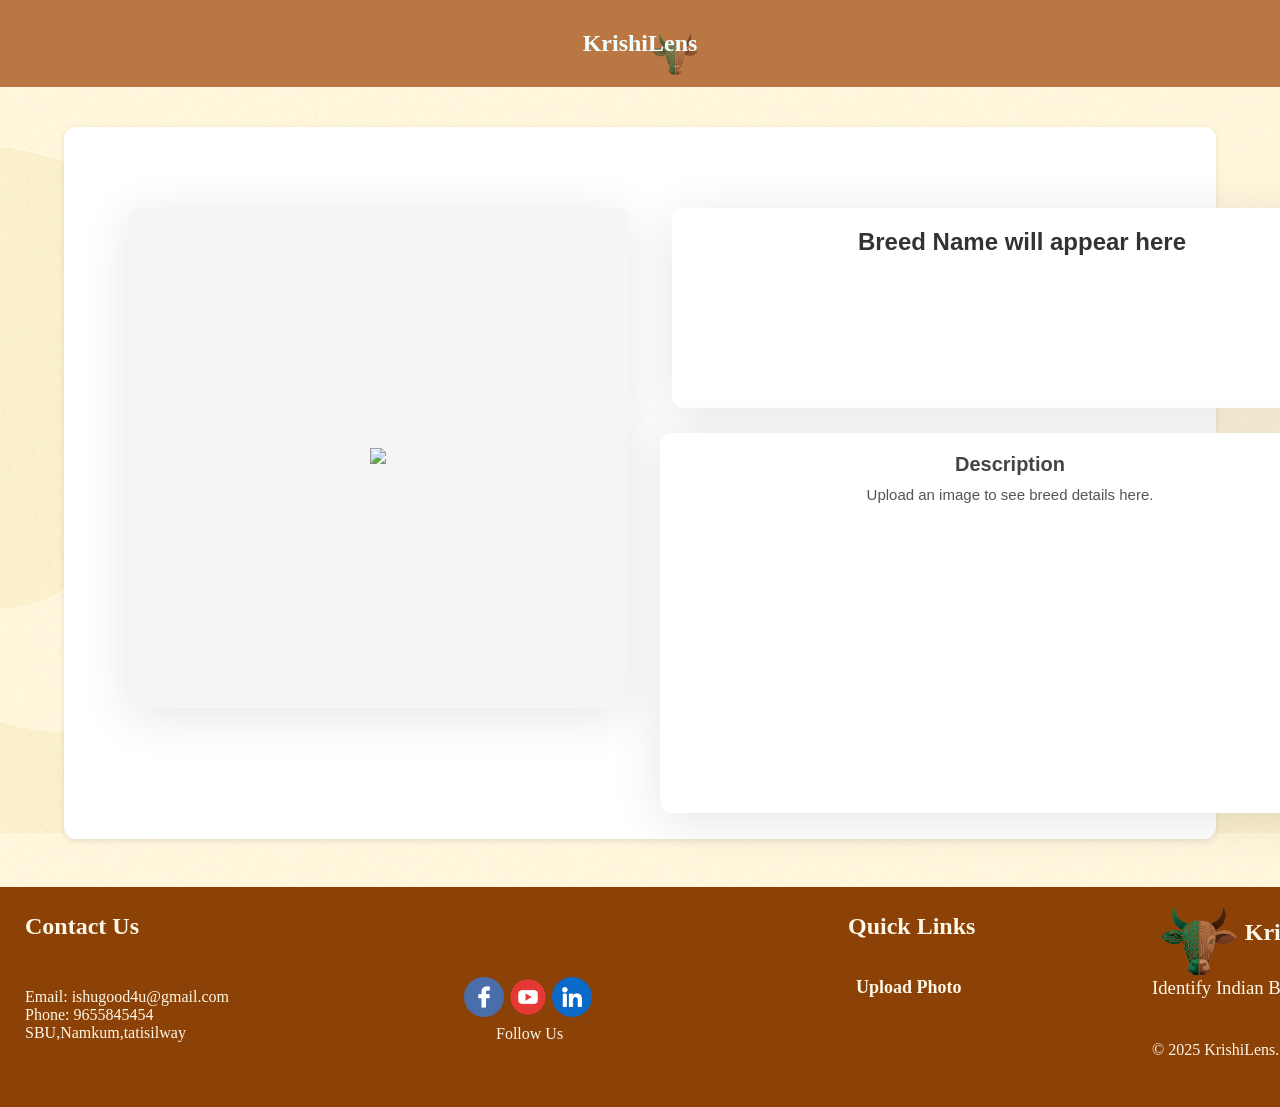
==== web/indexforupload.html @ 16699166 "krishilens" ====
<!DOCTYPE html>
<html lang="en">
<head>
    <meta charset="UTF-8">
    <meta name="viewport" content="width=device-width, initial-scale=1.0">
    <title>Document</title>
    <link rel="stylesheet" href="styleforupload.css">
</head>
<body>
    <div id="navbar">
    <div id="navContent">
        <img id="buffalo" src="output-onlinepngtools.png">
        <h2>KrishiLens</h2>

    </div>
</div>

<!-- Add photo -->

<div id="uploadSection">
    <div id="innerSection">
        <div id="addPhoto">
    <input type="file" id="fileInput" accept="image/*" style="display:none;">
    <a href="#"><img id="gallery" src="https://static.thenounproject.com/png/104062-200.png"></a>
    <button id="cutBtn" style="display:none;">✖</button>
</div>

        <!-- Breed Name -->
        <div id="similaritySection">
            <h2 id="breedName">Breed Name will appear here</h2>
        </div>

        <!-- Breed Description -->
        <div id="descriptionSection">
            <h3>Description</h3>
            <p id="breedDescription">Upload an image to see breed details here.</p>
        </div>
    </div>
</div>

<!-- contact us -->
 
<div id="footer">
    <div id="box1" >
        <h2>Contact Us</h2>
    <p>Email: <a href="*">ishugood4u@gmail.com</a></p>
    <p>Phone: 9655845454</p>
     <p>SBU,Namkum,tatisilway</p>
    </div>
    <div id="box2">
        <div id="imgFooter">
        <a href="#"><img src="facebook_3670144.png"></a>
        <a href="#"><img src="youtube_4138134.png"></a>
        <a href="#"><img src="linkedin_4494497.png"></a>
        </div>
        <p>Follow Us</p>
    </div>
    <div id="box3">
        <h2>Quick Links</h2>
        <a href="#uploadSection"><h3>Upload Photo</h3></a>
        
        
    </div>
    <div id="box4">
        <img src="output-onlinepngtools.png">
        <h2>KrishiLens</h2>
        <h3>Identify Indian Breeds With AI</h3>
        <p>© 2025 KrishiLens. All rights reserved.</p>
    </div>
</div>


    <script src="https://cdnjs.cloudflare.com/ajax/libs/gsap/3.13.0/gsap.min.js" integrity="sha512-NcZdtrT77bJr4STcmsGAESr06BYGE8woZdSdEgqnpyqac7sugNO+Tr4bGwGF3MsnEkGKhU2KL2xh6Ec+BqsaHA==" crossorigin="anonymous" referrerpolicy="no-referrer"></script>
    <script src="scriptforupload.js" ></script>
</body>
</html>
---- web/styleforupload.css ----
* {
    margin: 0;
    padding: 0;
    box-sizing: border-box;
    
}
html,
body {
    height: 100%;
    width: 100%;
}

body {
    background-image: url(newbg.png);
}



#navbar {
    background-color: #ba7743;
}

#navContent {
    display: flex;
    justify-content: space-evenly;
    align-self: center;
    padding: 30px 20px;
    color: azure;
    font-family: 'poppins medium';


}


#buffalo {
    height: 80px;
    position: absolute;
    left: 635px;
    top: 8px;
}

#uploadSection {
    height: 800px;
    width: 100%;
    display: flex;
    
}

#innerSection {
    margin-top: 40px;
    margin-bottom: 0rem;
    padding: 50px 20px;
    margin-bottom: 3rem;
    background: white;
    border-radius: 12px;
    width: 90%;
    margin-left: auto;
    margin-right: auto;
    text-align: center;
    box-shadow: 0 2px 6px rgba(0,0,0,0.1);
    display: flex;
}

#addPhoto {
    position: absolute;
    height: 500px;
    width: 500px;
    top: 13rem;
    left: 8rem;
    border-radius: 12px;
    overflow: hidden;
    box-shadow: 0 8px 50px rgba(0,0,0,0.1);
    display: flex;
    justify-content: center;
    align-items: center;
    background: #f5f5f5;
    cursor: pointer;
}

#gallery {
    max-width: 100%;
    max-height: 100%;
    object-fit: cover;
    transition: transform 0.3s ease;
}


#similaritySection {
    position: absolute;
    height: 200px;
    width: 700px;
    top: 13rem;
    left: 42rem;
    box-shadow: 0 8px 50px rgba(0,0,0,0.1);
}

#descriptionSection {
    position: relative;
    height: 380px;
    width: 700px;
    top: 16rem;
    left: 36rem;
    box-shadow: 0 8px 50px rgba(0,0,0,0.1);

}

#similaritySection, #descriptionSection {
    background: #fff;
    border-radius: 12px;
    padding: 20px;
    text-align: center;
}

#similaritySection h2 {
    font-family: 'Poppins', sans-serif;
    font-size: 24px;
    color: #333;
}

#descriptionSection h3 {
    font-family: 'Poppins', sans-serif;
    font-size: 20px;
    margin-bottom: 10px;
    color: #444;
}

#breedDescription {
    font-family: 'Montserrat', sans-serif;
    font-size: 15px;
    color: #555;
}


#footer {
    height: 220px;
    width: 100%;
    background-color: #8c4107;
    display: flex;
    align-items: center;
    justify-content: space-evenly;
    font-family: 'poppins';
    color: #fdf7e6;
}

#box1 {
    height: 200px;
    width: 300px;
    
    position: absolute;
    left: 25px;
    

}

#box1 a {
    text-decoration: none;
    color: #fdf7e6;
}

#box1 h2{
    padding-top:1rem ;
    padding-bottom: 3rem;
    left: 10px;
}

#box2 {
    height: 200px;
    width: 300px;
   
    position: absolute;
    left: 25rem;
    

}

#imgFooter {
    position: absolute;
    left: 4rem;
}

#box2 img {
    height: 40px;
    margin-top: 5rem; 
}

#box2 p {
    top: 8rem;
    left: 6rem;
    position: absolute;
}


#box3 {
    height: 200px;
    width: 300px;
    
    position: absolute;
    left: 48rem;
    
}

#box3 h2 {
    top: 1rem;
    left: 5rem;
    position: absolute;
    padding-bottom: 3rem;
}



#box3 a{
    text-decoration: none;
    color: #fdf7e6;
    
    
}

#box3 h3 {
    position: absolute;
    font-size: 18px;
    top: 5rem;
    left: 5.5rem;


}

#box3 p {
    position: absolute;
    font-size: 18px;
    top: 8rem;
    left: 7rem;
}

#box4 {
    height: 200px;
    width: 400px;
    
    position: absolute;
    left: 72rem;
    
}

#box4 img {
    position: absolute;
    height: 5.8rem;
}

#box4 h2 {
    position: absolute;
    left: 5.8rem;
    top: 1.4rem;
}

#box4 h3 {
    position: absolute;
    top: 5rem;
    font-weight: 100;
}

#box4 p {
    position: absolute;
    top: 9rem;
    font-weight: 100;
}
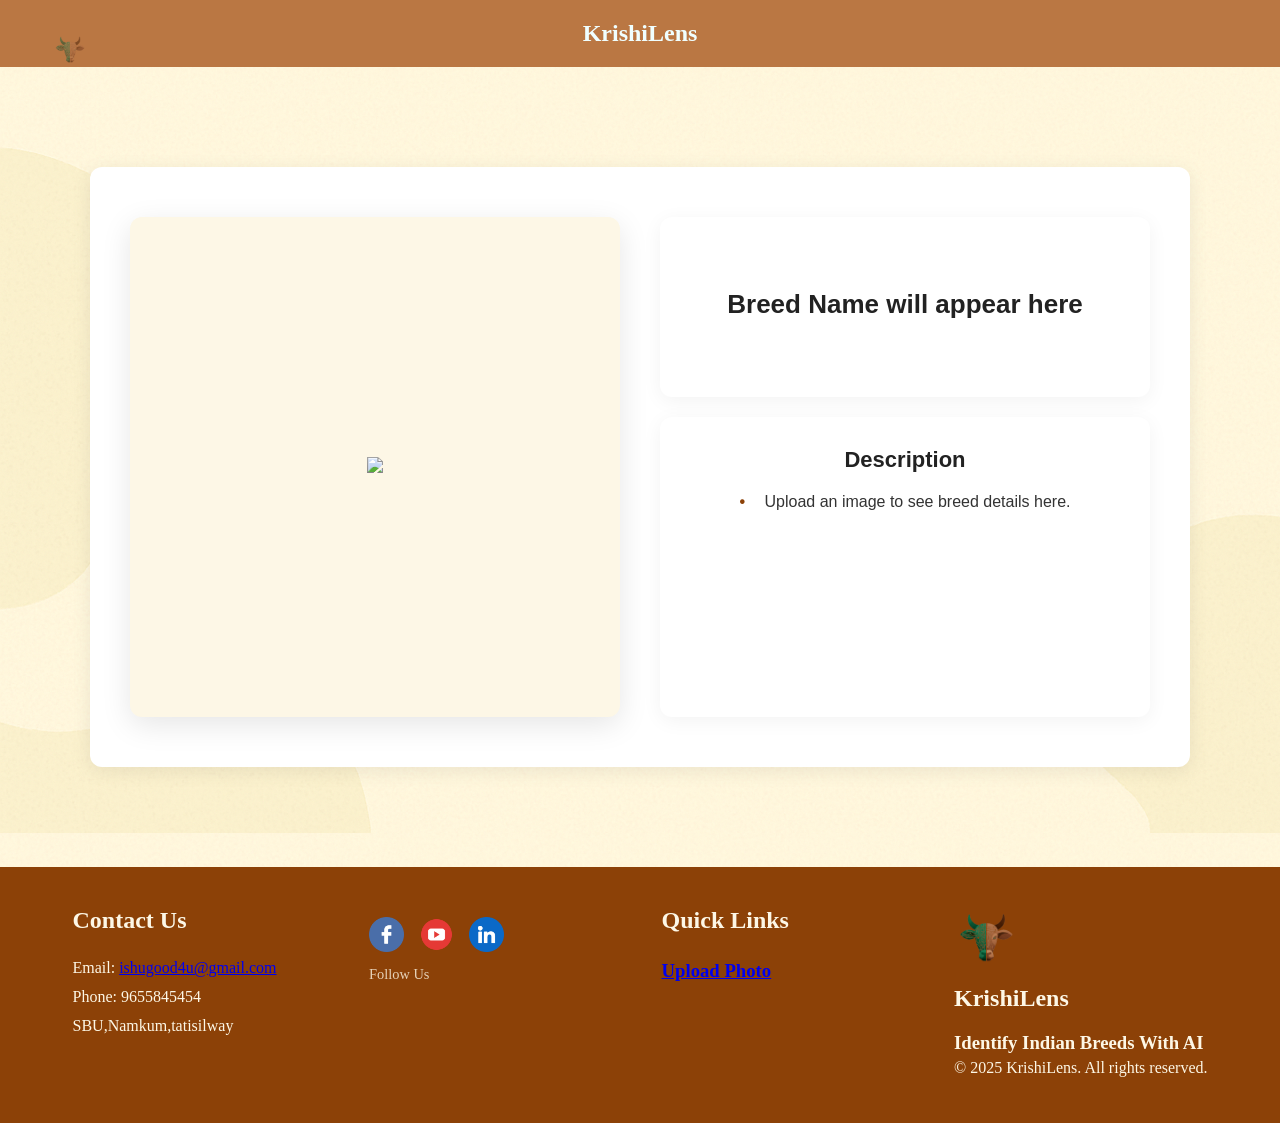
==== commit d4cd1a78: "kjkhk" ====
--- a/web/indexforupload.html
+++ b/web/indexforupload.html
@@ -19,24 +19,38 @@
 
 <div id="uploadSection">
     <div id="innerSection">
-        <div id="addPhoto">
-    <input type="file" id="fileInput" accept="image/*" style="display:none;">
-    <a href="#"><img id="gallery" src="https://static.thenounproject.com/png/104062-200.png"></a>
-    <button id="cutBtn" style="display:none;">✖</button>
+        
+        <!-- LEFT COLUMN: Upload & Analyze -->
+        <div class="left-col">
+            <div id="addPhoto">
+                <input type="file" id="fileInput" accept="image/*" style="display:none;">
+                <a href="#"><img id="gallery" src="https://static.thenounproject.com/png/104062-200.png"></a>
+                <button id="cutBtn" style="display:none;">✖</button>
+            </div>
+            <button id="analyzeBtn" style="display:none;">Analyze Breed</button>
+        </div>
+
+        <!-- RIGHT COLUMN: Results -->
+        <div class="right-col">
+            <!-- Breed Name -->
+            <div id="similaritySection">
+                <h2 id="breedName">Breed Name will appear here</h2>
+                <p id="confidenceScore" style="color: #8c4107; font-weight: 600; margin-top: 5px;"></p>
+            </div>
+
+            <!-- Breed Description -->
+            <div id="descriptionSection">
+                <h3>Description</h3>
+                <ul id="breedDescription">
+                    <li>Upload an image to see breed details here.</li>
+                </ul>
+            </div>
+
+        </div>
+
+    </div>
 </div>
 
-        <!-- Breed Name -->
-        <div id="similaritySection">
-            <h2 id="breedName">Breed Name will appear here</h2>
-        </div>
-
-        <!-- Breed Description -->
-        <div id="descriptionSection">
-            <h3>Description</h3>
-            <p id="breedDescription">Upload an image to see breed details here.</p>
-        </div>
-    </div>
-</div>
 
 <!-- contact us -->
  
--- a/web/styleforupload.css
+++ b/web/styleforupload.css
@@ -1,264 +1,276 @@
-* {
-    margin: 0;
-    padding: 0;
-    box-sizing: border-box;
-    
-}
-html,
-body {
-    height: 100%;
-    width: 100%;
-}
-
-body {
-    background-image: url(newbg.png);
-}
-
-
-
-#navbar {
-    background-color: #ba7743;
-}
-
-#navContent {
-    display: flex;
-    justify-content: space-evenly;
-    align-self: center;
-    padding: 30px 20px;
-    color: azure;
-    font-family: 'poppins medium';
-
-
-}
-
-
-#buffalo {
-    height: 80px;
-    position: absolute;
-    left: 635px;
-    top: 8px;
-}
-
-#uploadSection {
-    height: 800px;
-    width: 100%;
-    display: flex;
-    
-}
-
-#innerSection {
-    margin-top: 40px;
-    margin-bottom: 0rem;
-    padding: 50px 20px;
-    margin-bottom: 3rem;
-    background: white;
-    border-radius: 12px;
-    width: 90%;
-    margin-left: auto;
-    margin-right: auto;
-    text-align: center;
-    box-shadow: 0 2px 6px rgba(0,0,0,0.1);
-    display: flex;
-}
-
-#addPhoto {
-    position: absolute;
-    height: 500px;
-    width: 500px;
-    top: 13rem;
-    left: 8rem;
-    border-radius: 12px;
-    overflow: hidden;
-    box-shadow: 0 8px 50px rgba(0,0,0,0.1);
-    display: flex;
-    justify-content: center;
-    align-items: center;
-    background: #f5f5f5;
-    cursor: pointer;
-}
-
-#gallery {
-    max-width: 100%;
-    max-height: 100%;
-    object-fit: cover;
-    transition: transform 0.3s ease;
-}
-
-
-#similaritySection {
-    position: absolute;
-    height: 200px;
-    width: 700px;
-    top: 13rem;
-    left: 42rem;
-    box-shadow: 0 8px 50px rgba(0,0,0,0.1);
-}
-
-#descriptionSection {
-    position: relative;
-    height: 380px;
-    width: 700px;
-    top: 16rem;
-    left: 36rem;
-    box-shadow: 0 8px 50px rgba(0,0,0,0.1);
-
-}
-
-#similaritySection, #descriptionSection {
-    background: #fff;
-    border-radius: 12px;
-    padding: 20px;
-    text-align: center;
-}
-
-#similaritySection h2 {
-    font-family: 'Poppins', sans-serif;
-    font-size: 24px;
-    color: #333;
-}
-
-#descriptionSection h3 {
-    font-family: 'Poppins', sans-serif;
-    font-size: 20px;
-    margin-bottom: 10px;
-    color: #444;
-}
-
-#breedDescription {
-    font-family: 'Montserrat', sans-serif;
-    font-size: 15px;
-    color: #555;
-}
-
-
-#footer {
-    height: 220px;
-    width: 100%;
-    background-color: #8c4107;
-    display: flex;
-    align-items: center;
-    justify-content: space-evenly;
-    font-family: 'poppins';
-    color: #fdf7e6;
-}
-
-#box1 {
-    height: 200px;
-    width: 300px;
-    
-    position: absolute;
-    left: 25px;
-    
-
-}
-
-#box1 a {
-    text-decoration: none;
-    color: #fdf7e6;
-}
-
-#box1 h2{
-    padding-top:1rem ;
-    padding-bottom: 3rem;
-    left: 10px;
-}
-
-#box2 {
-    height: 200px;
-    width: 300px;
-   
-    position: absolute;
-    left: 25rem;
-    
-
-}
-
-#imgFooter {
-    position: absolute;
-    left: 4rem;
-}
-
-#box2 img {
-    height: 40px;
-    margin-top: 5rem; 
-}
-
-#box2 p {
-    top: 8rem;
-    left: 6rem;
-    position: absolute;
-}
-
-
-#box3 {
-    height: 200px;
-    width: 300px;
-    
-    position: absolute;
-    left: 48rem;
-    
-}
-
-#box3 h2 {
-    top: 1rem;
-    left: 5rem;
-    position: absolute;
-    padding-bottom: 3rem;
-}
-
-
-
-#box3 a{
-    text-decoration: none;
-    color: #fdf7e6;
-    
-    
-}
-
-#box3 h3 {
-    position: absolute;
-    font-size: 18px;
-    top: 5rem;
-    left: 5.5rem;
-
-
-}
-
-#box3 p {
-    position: absolute;
-    font-size: 18px;
-    top: 8rem;
-    left: 7rem;
-}
-
-#box4 {
-    height: 200px;
-    width: 400px;
-    
-    position: absolute;
-    left: 72rem;
-    
-}
-
-#box4 img {
-    position: absolute;
-    height: 5.8rem;
-}
-
-#box4 h2 {
-    position: absolute;
-    left: 5.8rem;
-    top: 1.4rem;
-}
-
-#box4 h3 {
-    position: absolute;
-    top: 5rem;
-    font-weight: 100;
-}
-
-#box4 p {
-    position: absolute;
-    top: 9rem;
-    font-weight: 100;
-}+* {
+    margin: 0;
+    padding: 0;
+    box-sizing: border-box;
+    
+}
+html,
+body {
+    height: 100%;
+    width: 100%;
+}
+
+body {
+    background-image: url(newbg.png);
+}
+
+
+
+#navbar {
+    background-color: #ba7743;
+    position: sticky;
+    top: 0;
+    z-index: 1000;
+}
+
+#navContent {
+    display: flex;
+    justify-content: space-evenly;
+    align-items: center;
+    padding: 20px 20px;
+    color: azure;
+    font-family: 'poppins medium';
+}
+
+#buffalo {
+    height: 60px;
+    position: absolute;
+    left: 40px;
+    top: 10px;
+}
+
+#uploadSection {
+    min-height: 800px;
+    width: 100%;
+    display: flex;
+    justify-content: center;
+    align-items: center;
+    padding: 60px 20px;
+}
+
+#innerSection {
+    background: white;
+    border-radius: 12px;
+    width: 100%;
+    max-width: 1100px;
+    padding: 50px 40px;
+    box-shadow: 0 4px 20px rgba(0,0,0,0.08);
+    display: flex;
+    flex-direction: row;
+    align-items: center;
+    justify-content: center;
+    gap: 40px;
+    transition: all 0.3s cubic-bezier(0.4, 0, 0.2, 1);
+}
+
+.left-col {
+    display: flex;
+    flex-direction: column;
+    align-items: center;
+    gap: 20px;
+    flex: 1;
+    max-width: 500px;
+}
+
+.right-col {
+    display: flex;
+    flex-direction: column;
+    justify-content: center;
+    gap: 20px;
+    flex: 1;
+    max-width: 600px;
+    width: 100%;
+}
+
+#addPhoto {
+    height: 500px;
+    width: 100%;
+    max-width: 500px;
+    border-radius: 12px;
+    overflow: hidden;
+    box-shadow: 0 8px 30px rgba(0,0,0,0.1);
+    display: flex;
+    justify-content: center;
+    align-items: center;
+    background: #fdf7e6;
+    cursor: pointer;
+    transition: all 0.3s cubic-bezier(0.4, 0, 0.2, 1);
+}
+
+#addPhoto:hover {
+    transform: translateY(-5px);
+    box-shadow: 0 12px 40px rgba(0,0,0,0.15);
+}
+
+#gallery {
+    max-width: 100%;
+    max-height: 100%;
+    object-fit: cover;
+    transition: transform 0.5s ease;
+}
+
+#analyzeBtn {
+    padding: 12px 40px;
+    background-color: green;
+    color: white;
+    border: none;
+    border-radius: 35px;
+    font-family: 'Poppins', sans-serif;
+    font-size: 1.6rem;
+    font-weight: 600;
+    cursor: pointer;
+    box-shadow: 0 4px 15px rgba(0, 128, 0, 0.3);
+    transition: all 0.3s cubic-bezier(0.4, 0, 0.2, 1);
+    display: none;
+}
+
+#analyzeBtn:hover {
+    background-color: burlywood;
+    color: green;
+    transform: scale(1.03);
+    box-shadow: 0 6px 20px rgba(0, 128, 0, 0.4);
+}
+
+#similaritySection, #descriptionSection {
+    background: #fff;
+    border-radius: 12px;
+    padding: 30px;
+    text-align: center;
+    box-shadow: 0 4px 20px rgba(0,0,0,0.05);
+    width: 100%;
+    transition: all 0.3s cubic-bezier(0.4, 0, 0.2, 1);
+    opacity: 1 !important; /* Force solid opacity */
+    position: relative;
+    z-index: 2; /* Ensure it stays above any overlays */
+}
+
+#similaritySection {
+    min-height: 180px;
+    display: flex;
+    flex-direction: column;
+    justify-content: center;
+}
+
+#descriptionSection {
+    min-height: 300px;
+    display: flex;
+    flex-direction: column;
+}
+
+#similaritySection:hover, #descriptionSection:hover {
+    transform: translateY(-3px);
+    box-shadow: 0 12px 40px rgba(0,0,0,0.12);
+}
+
+/* Responsive behavior */
+@media (max-width: 900px) {
+    #innerSection {
+        flex-direction: column;
+    }
+    
+    .left-col, .right-col {
+        max-width: 100%;
+    }
+}
+
+
+
+
+#similaritySection h2 {
+    font-family: 'Poppins', sans-serif;
+    font-size: 26px;
+    color: #222;
+    font-weight: 600;
+}
+
+#descriptionSection h3 {
+    font-family: 'Poppins', sans-serif;
+    font-size: 22px;
+    font-weight: 600;
+    margin-bottom: 15px;
+    color: #222;
+}
+
+#breedDescription {
+    font-family: 'Montserrat', sans-serif;
+    font-size: 16px; /* Increased font size */
+    font-weight: 500; /* Subtle weight increase */
+    line-height: 1.7; /* Better line height */
+    color: #333;
+    text-align: left; /* Better for lists */
+    list-style: none; /* Remove default bullets */
+    padding: 0;
+    margin: 0 auto;
+    display: inline-block; /* For centering the list container */
+}
+
+#breedDescription li {
+    margin-bottom: 12px; /* Spacing between points */
+    position: relative;
+    padding-left: 25px;
+}
+
+#breedDescription li::before {
+    content: "•"; /* Subtle dot */
+    color: #8c4107; /* Matching theme color */
+    font-weight: bold;
+    position: absolute;
+    left: 0;
+    top: 0;
+}
+
+
+
+#footer {
+    min-height: 250px;
+    width: 100%;
+    background-color: #8c4107;
+    display: flex;
+    align-items: flex-start;
+    justify-content: space-evenly;
+    padding: 40px 20px;
+    flex-wrap: wrap;
+    gap: 40px;
+    color: #fdf7e6;
+    font-family: 'poppins';
+}
+
+#box1, #box2, #box3, #box4 {
+    position: relative;
+    height: auto;
+    width: auto;
+    min-width: 200px;
+    text-align: left;
+}
+
+#box1 h2, #box3 h2, #box4 h2 {
+    padding-bottom: 20px;
+    font-size: 1.5rem;
+}
+
+#box1 p, #box3 a, #box4 p {
+    font-size: 1rem;
+    line-height: 1.8;
+}
+
+#imgFooter {
+    display: flex;
+    gap: 15px;
+    margin-top: 10px;
+}
+
+#box2 img {
+    height: 35px;
+}
+
+#box2 p {
+    margin-top: 10px;
+    font-size: 0.9rem;
+    opacity: 0.8;
+}
+
+#box4 img {
+    height: 4rem;
+    margin-bottom: 10px;
+}
+
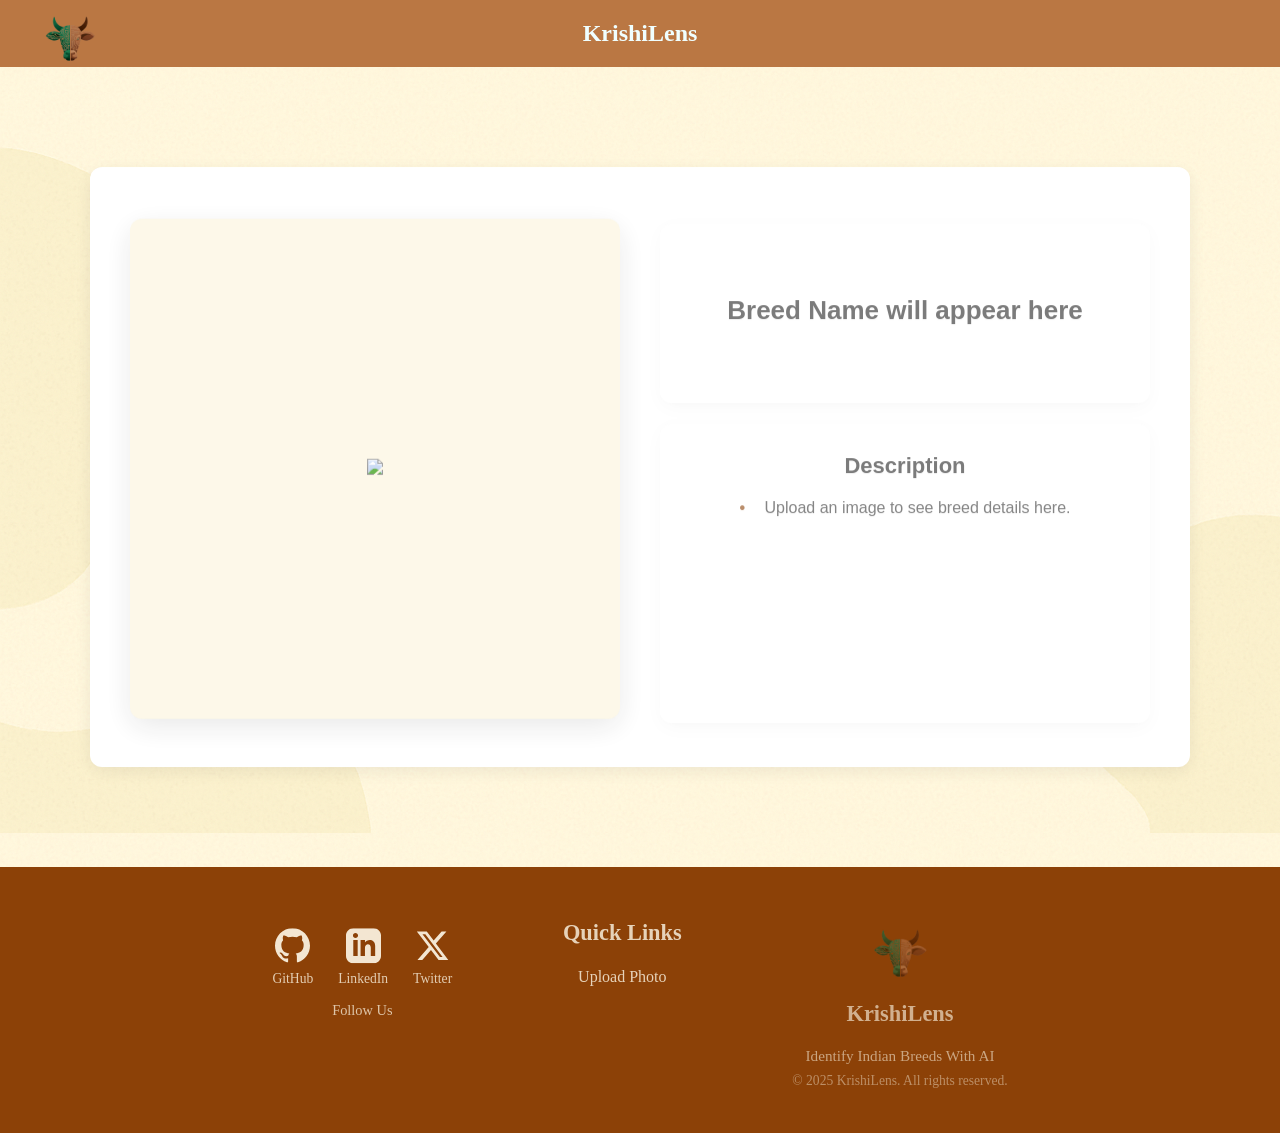
==== commit a99c6676: "done krishi" ====
--- a/web/indexforupload.html
+++ b/web/indexforupload.html
@@ -55,17 +55,21 @@
 <!-- contact us -->
  
 <div id="footer">
-    <div id="box1" >
-        <h2>Contact Us</h2>
-    <p>Email: <a href="*">ishugood4u@gmail.com</a></p>
-    <p>Phone: 9655845454</p>
-     <p>SBU,Namkum,tatisilway</p>
-    </div>
+
     <div id="box2">
         <div id="imgFooter">
-        <a href="#"><img src="facebook_3670144.png"></a>
-        <a href="#"><img src="youtube_4138134.png"></a>
-        <a href="#"><img src="linkedin_4494497.png"></a>
+        <a href="https://github.com/Rishi-Raj25" target="_blank" rel="noopener noreferrer" aria-label="Visit GitHub profile" class="social-link">
+            <svg xmlns="http://www.w3.org/2000/svg" width="35" height="35" viewBox="0 0 24 24" fill="#fdf7e6"><path d="M12 0c-6.626 0-12 5.373-12 12 0 5.302 3.438 9.8 8.207 11.387.599.111.793-.261.793-.577v-2.234c-3.338.726-4.033-1.416-4.033-1.416-.546-1.387-1.333-1.756-1.333-1.756-1.089-.745.083-.729.083-.729 1.205.084 1.839 1.237 1.839 1.237 1.07 1.834 2.807 1.304 3.492.997.107-.775.418-1.305.762-1.604-2.665-.305-5.467-1.334-5.467-5.931 0-1.311.469-2.381 1.236-3.221-.124-.303-.535-1.524.117-3.176 0 0 1.008-.322 3.301 1.23.957-.266 1.983-.399 3.003-.404 1.02.005 2.047.138 3.006.404 2.291-1.552 3.297-1.23 3.297-1.23.653 1.653.242 2.874.118 3.176.77.84 1.235 1.911 1.235 3.221 0 4.609-2.807 5.624-5.479 5.921.43.372.823 1.102.823 2.222v3.293c0 .319.192.694.801.576 4.765-1.589 8.199-6.086 8.199-11.386 0-6.627-5.373-12-12-12z"/></svg>
+            <span>GitHub</span>
+        </a>
+        <a href="https://www.linkedin.com/in/rishi-raj-2b3651370" target="_blank" rel="noopener noreferrer" aria-label="Visit LinkedIn profile" class="social-link">
+            <svg xmlns="http://www.w3.org/2000/svg" width="35" height="35" viewBox="0 0 24 24" fill="#fdf7e6"><path d="M19 0h-14c-2.761 0-5 2.239-5 5v14c0 2.761 2.239 5 5 5h14c2.762 0 5-2.239 5-5v-14c0-2.761-2.238-5-5-5zm-11 19h-3v-11h3v11zm-1.5-12.268c-.966 0-1.75-.79-1.75-1.764s.784-1.764 1.75-1.764 1.75.79 1.75 1.764-.783 1.764-1.75 1.764zm13.5 12.268h-3v-5.604c0-3.368-4-3.113-4 0v5.604h-3v-11h3v1.765c1.396-2.586 7-2.777 7 2.476v6.759z"/></svg>
+            <span>LinkedIn</span>
+        </a>
+        <a href="https://x.com/1emon_adee" target="_blank" rel="noopener noreferrer" aria-label="Visit Twitter profile" class="social-link">
+            <svg xmlns="http://www.w3.org/2000/svg" width="35" height="35" viewBox="0 0 24 24" fill="#fdf7e6"><path d="M18.244 2.25h3.308l-7.227 8.26 8.502 11.24H16.17l-5.214-6.817L4.99 21.75H1.68l7.73-8.835L1.254 2.25H8.08l4.713 6.231zm-1.161 17.52h1.833L7.084 4.126H5.117z"/></svg>
+            <span>Twitter</span>
+        </a>
         </div>
         <p>Follow Us</p>
     </div>
--- a/web/styleforupload.css
+++ b/web/styleforupload.css
@@ -2,8 +2,12 @@
     margin: 0;
     padding: 0;
     box-sizing: border-box;
-    
-}
+}
+
+html {
+    scroll-behavior: smooth;
+}
+
 html,
 body {
     height: 100%;
@@ -222,49 +226,111 @@
 
 
 #footer {
-    min-height: 250px;
+    min-height: 200px;
     width: 100%;
     background-color: #8c4107;
     display: flex;
     align-items: flex-start;
-    justify-content: space-evenly;
-    padding: 40px 20px;
+    justify-content: center;
+    padding: 50px 40px;
     flex-wrap: wrap;
-    gap: 40px;
+    gap: 80px;
     color: #fdf7e6;
     font-family: 'poppins';
 }
 
-#box1, #box2, #box3, #box4 {
+#box2, #box3, #box4 {
     position: relative;
     height: auto;
     width: auto;
-    min-width: 200px;
-    text-align: left;
-}
-
-#box1 h2, #box3 h2, #box4 h2 {
-    padding-bottom: 20px;
-    font-size: 1.5rem;
-}
-
-#box1 p, #box3 a, #box4 p {
+    min-width: 180px;
+    text-align: center;
+    flex: 0 1 auto;
+}
+
+#box3 h2, #box4 h2 {
+    padding-bottom: 15px;
+    font-size: 1.4rem;
+}
+
+#box3 a {
+    text-decoration: none;
+    color: #fdf7e6;
     font-size: 1rem;
-    line-height: 1.8;
+    line-height: 2;
+    display: block;
+    transition: opacity 0.25s ease;
+}
+
+#box3 a:hover {
+    opacity: 0.8;
+}
+
+#box3 h3, #box3 p {
+    font-weight: 400;
+    font-size: 1rem;
+}
+
+#box4 {
+    text-align: center;
+}
+
+#box4 p {
+    font-size: 0.85rem;
+    opacity: 0.7;
+    margin-top: 8px;
+}
+
+#box4 h3 {
+    font-weight: 400;
+    font-size: 0.95rem;
+    opacity: 0.9;
+    margin-top: 5px;
 }
 
 #imgFooter {
     display: flex;
-    gap: 15px;
+    gap: 25px;
     margin-top: 10px;
-}
-
-#box2 img {
-    height: 35px;
+    justify-content: center;
+}
+
+.social-link {
+    display: flex;
+    flex-direction: column;
+    align-items: center;
+    gap: 8px;
+    text-decoration: none;
+    color: #fdf7e6;
+    transition: all 0.25s ease;
+}
+
+.social-link span {
+    font-size: 0.85rem;
+    font-weight: 500;
+    opacity: 0.85;
+    transition: opacity 0.25s ease;
+}
+
+.social-link:hover {
+    transform: scale(1.05);
+    filter: brightness(1.15);
+}
+
+.social-link:hover span {
+    opacity: 1;
+}
+
+.social-link svg {
+    transition: transform 0.25s ease;
+}
+
+.social-link:hover svg {
+    transform: translateY(-2px);
 }
 
 #box2 p {
-    margin-top: 10px;
+    margin-top: 15px;
     font-size: 0.9rem;
     opacity: 0.8;
 }
@@ -273,4 +339,17 @@
     height: 4rem;
     margin-bottom: 10px;
 }
+
+@media (max-width: 768px) {
+    #footer {
+        flex-direction: column;
+        align-items: center;
+        gap: 40px;
+        padding: 40px 20px;
+    }
+    
+    #box2, #box3, #box4 {
+        text-align: center;
+    }
+}
 
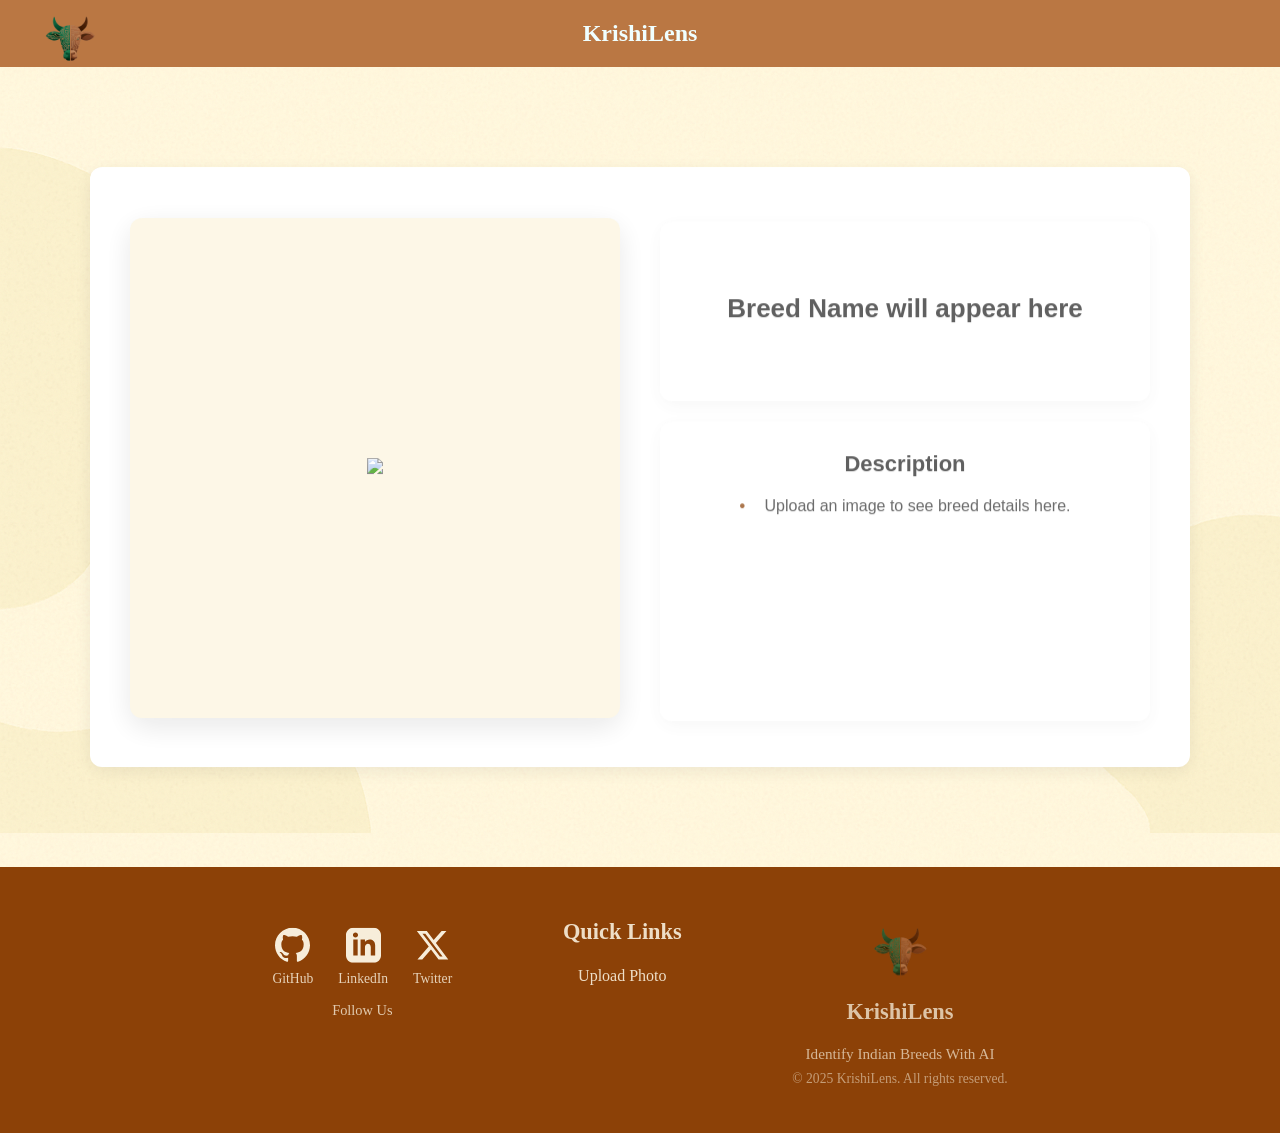
==== commit 01bff711: "commmit for krisjhi" ====
--- a/web/indexforupload.html
+++ b/web/indexforupload.html
@@ -9,7 +9,7 @@
 <body>
     <div id="navbar">
     <div id="navContent">
-        <img id="buffalo" src="output-onlinepngtools.png">
+        <img id="buffalo" src="/static/images/output-onlinepngtools.png">
         <h2>KrishiLens</h2>
 
     </div>
@@ -80,7 +80,7 @@
         
     </div>
     <div id="box4">
-        <img src="output-onlinepngtools.png">
+        <img src="/static/images/output-onlinepngtools.png">
         <h2>KrishiLens</h2>
         <h3>Identify Indian Breeds With AI</h3>
         <p>© 2025 KrishiLens. All rights reserved.</p>
--- a/web/styleforupload.css
+++ b/web/styleforupload.css
@@ -15,7 +15,7 @@
 }
 
 body {
-    background-image: url(newbg.png);
+    background-image: url(/static/images/newbg.png);
 }
 
 
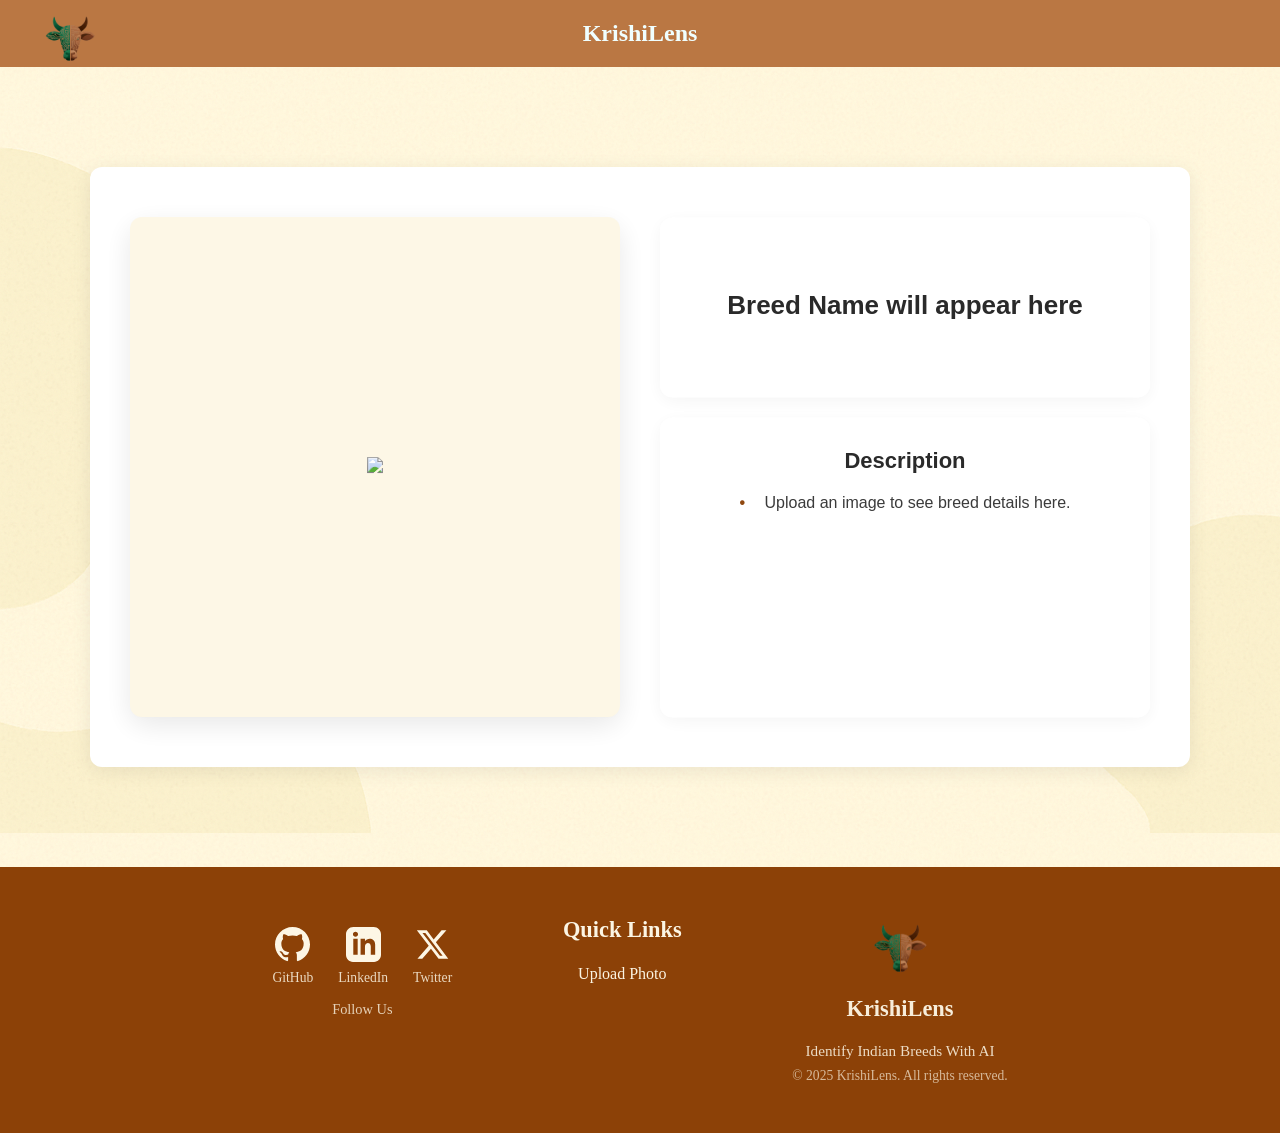
==== commit 4644fda5: "dfdss" ====
--- a/web/indexforupload.html
+++ b/web/indexforupload.html
@@ -9,7 +9,7 @@
 <body>
     <div id="navbar">
     <div id="navContent">
-        <img id="buffalo" src="/static/images/output-onlinepngtools.png">
+        <img id="buffalo" src="output-onlinepngtools.png">
         <h2>KrishiLens</h2>
 
     </div>
@@ -80,7 +80,7 @@
         
     </div>
     <div id="box4">
-        <img src="/static/images/output-onlinepngtools.png">
+        <img src="output-onlinepngtools.png">
         <h2>KrishiLens</h2>
         <h3>Identify Indian Breeds With AI</h3>
         <p>© 2025 KrishiLens. All rights reserved.</p>
--- a/web/styleforupload.css
+++ b/web/styleforupload.css
@@ -15,7 +15,7 @@
 }
 
 body {
-    background-image: url(/static/images/newbg.png);
+    background-image: url(newbg.png);
 }
 
 
